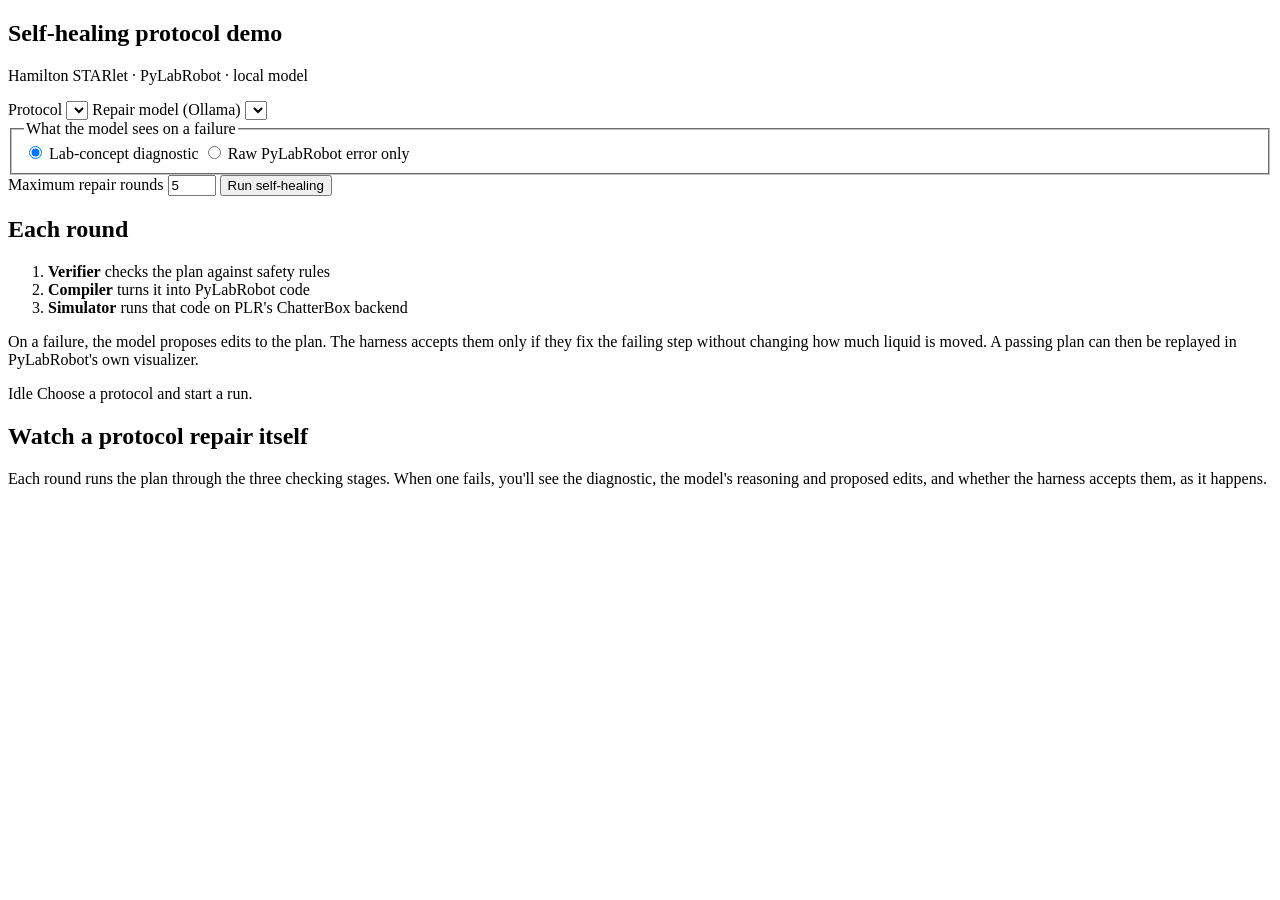
==== demo/static/index.html @ 7df3eccc "feat: frontend for running self-healing loop + launch PLR visualizer" ====
<!doctype html>
<html lang="en">
<head>
  <meta charset="utf-8">
  <meta name="viewport" content="width=device-width, initial-scale=1">
  <title>Self-Healing Protocol Demo</title>
  <link rel="stylesheet" href="/static/style.css">
</head>
<body>
  <div class="layout">
    <aside class="sidebar">
      <div class="brand">
        <h1>Self-healing protocol demo</h1>
        <p>Hamilton STARlet · PyLabRobot · local model</p>
      </div>

      <form id="run-form" class="panel">
        <label class="field">
          <span>Protocol</span>
          <select id="protocol" required></select>
        </label>
        <label class="field">
          <span>Repair model (Ollama)</span>
          <select id="model" required></select>
          <small id="model-note" class="note"></small>
        </label>
        <fieldset class="field">
          <legend>What the model sees on a failure</legend>
          <label class="radio"><input type="radio" name="feedback" value="translated" checked> Lab-concept diagnostic</label>
          <label class="radio"><input type="radio" name="feedback" value="raw"> Raw PyLabRobot error only</label>
        </fieldset>
        <label class="field">
          <span>Maximum repair rounds</span>
          <input id="max-rounds" type="number" min="1" max="10" value="5">
        </label>
        <button id="start" type="submit" class="primary">Run self-healing</button>
      </form>

      <section class="panel" id="protocol-card" hidden>
        <h2>Selected protocol</h2>
        <p id="protocol-name" class="strong"></p>
        <dl class="kv">
          <dt>Steps</dt><dd id="protocol-steps"></dd>
          <dt>Reagents loaded</dt><dd id="protocol-volumes"></dd>
        </dl>
      </section>

      <section class="panel legend">
        <h2>Each round</h2>
        <ol>
          <li><b>Verifier</b> checks the plan against safety rules</li>
          <li><b>Compiler</b> turns it into PyLabRobot code</li>
          <li><b>Simulator</b> runs that code on PLR's ChatterBox backend</li>
        </ol>
        <p>On a failure, the model proposes edits to the plan. The harness accepts them only if they fix
          the failing step without changing how much liquid is moved. A passing plan can then be replayed in
          PyLabRobot's own visualizer.</p>
      </section>
    </aside>

    <main class="main">
      <div class="statusbar">
        <span id="status-chip" class="chip idle">Idle</span>
        <span id="status-text" class="muted">Choose a protocol and start a run.</span>
        <span id="elapsed" class="elapsed"></span>
      </div>

      <div id="empty" class="empty">
        <h2>Watch a protocol repair itself</h2>
        <p>Each round runs the plan through the three checking stages. When one fails, you'll see the
          diagnostic, the model's reasoning and proposed edits, and whether the harness accepts them, as it happens.</p>
      </div>

      <div id="timeline" class="timeline" aria-live="polite"></div>
    </main>
  </div>
  <script src="/static/app.js"></script>
</body>
</html>
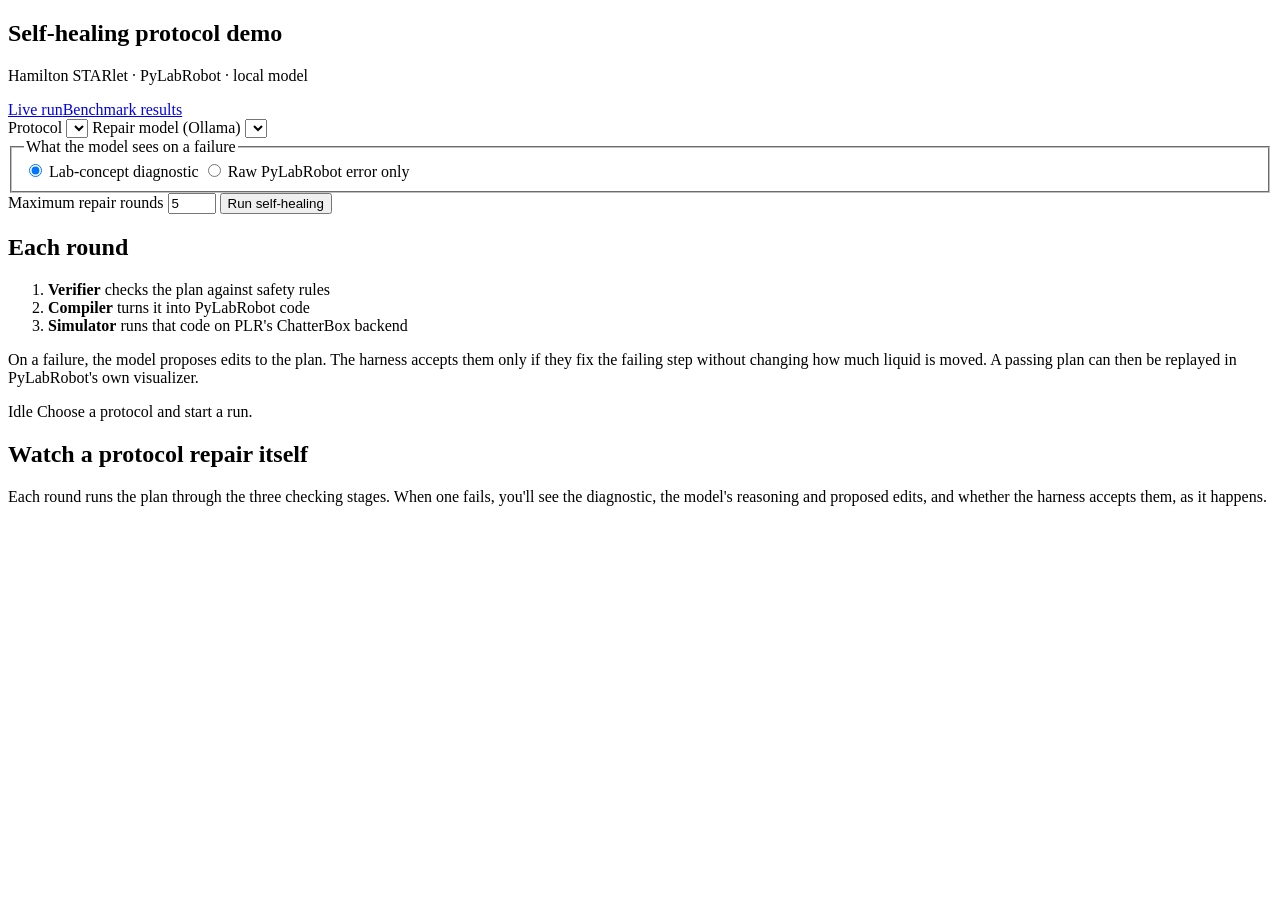
==== commit a1be5f5b: "feat: add capability for more complex protocol steps (wash/incubate/shake)" ====
--- a/demo/static/index.html
+++ b/demo/static/index.html
@@ -12,6 +12,7 @@
       <div class="brand">
         <h1>Self-healing protocol demo</h1>
         <p>Hamilton STARlet · PyLabRobot · local model</p>
+        <nav class="nav"><a class="active" href="/">Live run</a><a href="/benchmark">Benchmark results</a></nav>
       </div>
 
       <form id="run-form" class="panel">
@@ -74,6 +75,7 @@
       <div id="timeline" class="timeline" aria-live="polite"></div>
     </main>
   </div>
+  <script src="/static/common.js"></script>
   <script src="/static/app.js"></script>
 </body>
 </html>
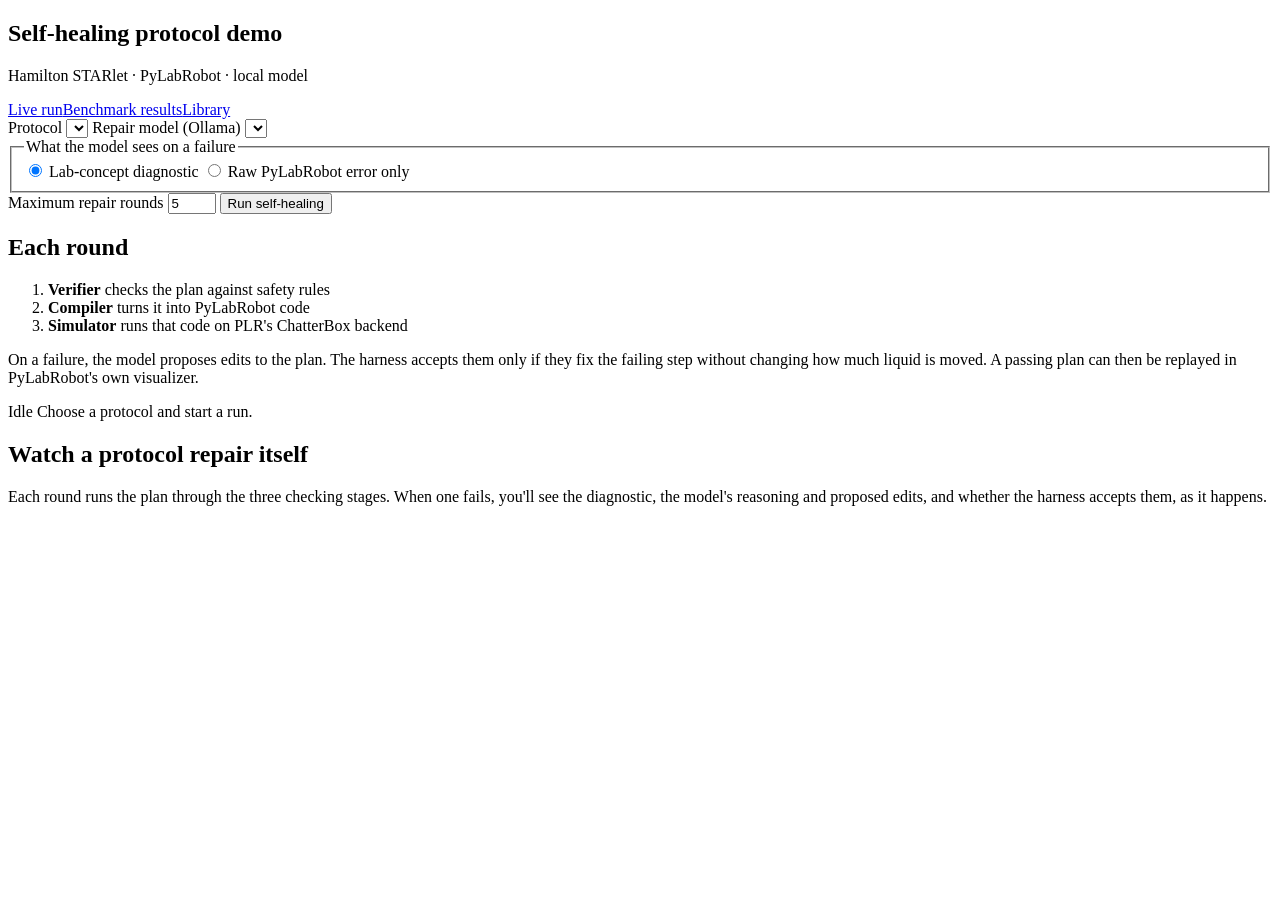
==== commit b2649fef: "refactor: diagnostics into knowledge base and corresponding UI changes" ====
--- a/demo/static/index.html
+++ b/demo/static/index.html
@@ -12,7 +12,7 @@
       <div class="brand">
         <h1>Self-healing protocol demo</h1>
         <p>Hamilton STARlet · PyLabRobot · local model</p>
-        <nav class="nav"><a class="active" href="/">Live run</a><a href="/benchmark">Benchmark results</a></nav>
+        <nav class="nav"><a class="active" href="/">Live run</a><a href="/benchmark">Benchmark results</a><a href="/library">Library</a></nav>
       </div>
 
       <form id="run-form" class="panel">
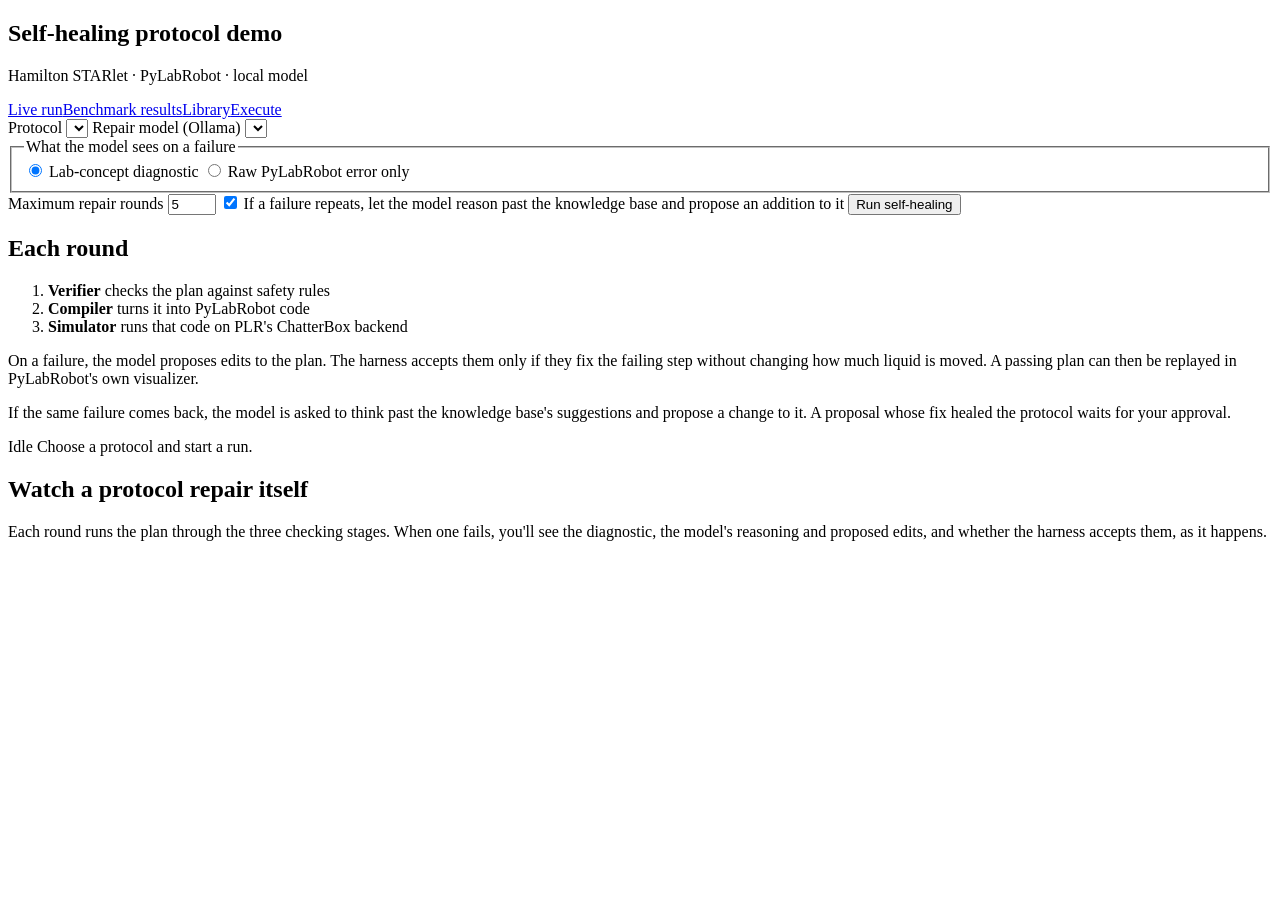
==== commit 5311fe5d: "Update PyLabRobot to 1.0.0b1 (the build AHC pins), along with pending deck, drafter and UI work" ====
--- a/demo/static/index.html
+++ b/demo/static/index.html
@@ -12,7 +12,7 @@
       <div class="brand">
         <h1>Self-healing protocol demo</h1>
         <p>Hamilton STARlet · PyLabRobot · local model</p>
-        <nav class="nav"><a class="active" href="/">Live run</a><a href="/benchmark">Benchmark results</a><a href="/library">Library</a></nav>
+        <nav class="nav"><a class="active" href="/">Live run</a><a href="/benchmark">Benchmark results</a><a href="/library">Library</a><a href="/execute">Execute</a></nav>
       </div>
 
       <form id="run-form" class="panel">
@@ -34,6 +34,8 @@
           <span>Maximum repair rounds</span>
           <input id="max-rounds" type="number" min="1" max="10" value="5">
         </label>
+        <label class="radio"><input id="escalate" type="checkbox" checked> If a failure repeats, let the model reason
+          past the knowledge base and propose an addition to it</label>
         <button id="start" type="submit" class="primary">Run self-healing</button>
       </form>
 
@@ -56,6 +58,8 @@
         <p>On a failure, the model proposes edits to the plan. The harness accepts them only if they fix
           the failing step without changing how much liquid is moved. A passing plan can then be replayed in
           PyLabRobot's own visualizer.</p>
+        <p>If the same failure comes back, the model is asked to think past the knowledge base's suggestions
+          and propose a change to it. A proposal whose fix healed the protocol waits for your approval.</p>
       </section>
     </aside>
 
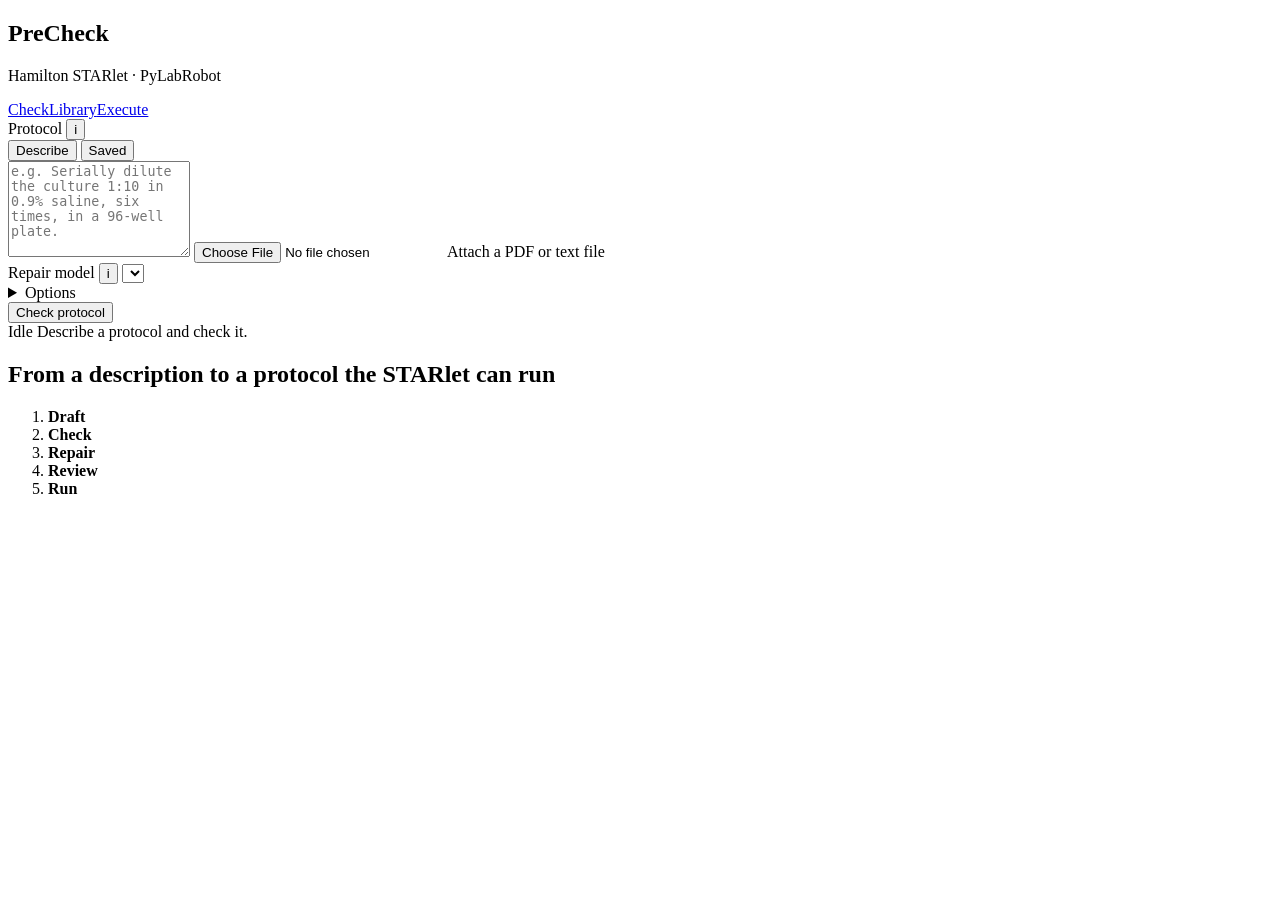
==== commit bfa3144d: "Remove the reference stand-in decks, labware and benchmark, and point the Library, Check and Execute" ====
--- a/demo/static/index.html
+++ b/demo/static/index.html
@@ -3,77 +3,82 @@
 <head>
   <meta charset="utf-8">
   <meta name="viewport" content="width=device-width, initial-scale=1">
-  <title>Self-Healing Protocol Demo</title>
+  <title>PreCheck</title>
   <link rel="stylesheet" href="/static/style.css">
 </head>
 <body>
   <div class="layout">
     <aside class="sidebar">
       <div class="brand">
-        <h1>Self-healing protocol demo</h1>
-        <p>Hamilton STARlet · PyLabRobot · local model</p>
-        <nav class="nav"><a class="active" href="/">Live run</a><a href="/benchmark">Benchmark results</a><a href="/library">Library</a><a href="/execute">Execute</a></nav>
+        <h1>PreCheck</h1>
+        <p>Hamilton STARlet · PyLabRobot</p>
+        <nav class="nav"><a class="active" href="/">Check</a><a href="/library">Library</a><a href="/execute">Execute</a></nav>
       </div>
 
       <form id="run-form" class="panel">
+        <div class="field">
+          <span>Protocol
+            <button type="button" class="info" data-tip="Describe the protocol in your own words, attach its PDF, or pick one already written as steps. Text and PDFs are turned into steps by Claude, on the deck that is on the STARlet." aria-label="Describe the protocol in your own words, attach its PDF, or pick one already written as steps. Text and PDFs are turned into steps by Claude, on the deck that is on the STARlet.">i</button></span>
+          <div class="tabs seg" role="tablist">
+            <button type="button" role="tab" id="tab-text" class="active" aria-selected="true">Describe</button>
+            <button type="button" role="tab" id="tab-saved" aria-selected="false">Saved</button>
+          </div>
+          <div id="source-text">
+            <textarea id="text" rows="6" placeholder="e.g. Serially dilute the culture 1:10 in 0.9% saline, six times, in a 96-well plate."></textarea>
+            <label class="attach"><input type="file" id="file" accept=".pdf,.txt,.md"><span id="file-name">Attach a PDF or text file</span></label>
+          </div>
+          <div id="source-saved" hidden>
+            <select id="protocol"></select>
+            <small id="protocol-info" class="hint"></small>
+          </div>
+        </div>
+
         <label class="field">
-          <span>Protocol</span>
-          <select id="protocol" required></select>
-        </label>
-        <label class="field">
-          <span>Repair model (Ollama)</span>
+          <span>Repair model
+            <button type="button" class="info" data-tip="The model that edits the protocol when a check fails. Claude Haiku is the default: fast, and the edits are small. A local Ollama model keeps everything on this computer." aria-label="The model that edits the protocol when a check fails. Claude Haiku is the default: fast, and the edits are small. A local Ollama model keeps everything on this computer.">i</button></span>
           <select id="model" required></select>
           <small id="model-note" class="note"></small>
         </label>
-        <fieldset class="field">
-          <legend>What the model sees on a failure</legend>
-          <label class="radio"><input type="radio" name="feedback" value="translated" checked> Lab-concept diagnostic</label>
-          <label class="radio"><input type="radio" name="feedback" value="raw"> Raw PyLabRobot error only</label>
-        </fieldset>
-        <label class="field">
-          <span>Maximum repair rounds</span>
-          <input id="max-rounds" type="number" min="1" max="10" value="5">
-        </label>
-        <label class="radio"><input id="escalate" type="checkbox" checked> If a failure repeats, let the model reason
-          past the knowledge base and propose an addition to it</label>
-        <button id="start" type="submit" class="primary">Run self-healing</button>
+
+        <details class="options">
+          <summary>Options</summary>
+          <label class="field">
+            <span>Repair rounds
+              <button type="button" class="info" data-tip="How many times the model may try to repair a failing protocol before the run gives up. Nothing unverified is ever accepted." aria-label="How many times the model may try to repair a failing protocol before the run gives up. Nothing unverified is ever accepted.">i</button></span>
+            <input id="max-rounds" type="number" min="1" max="10" value="5">
+          </label>
+          <label class="field">
+            <span>Failure report
+              <button type="button" class="info" data-tip="What the model is told when a check fails. Lab terms: the failure explained from the knowledge base, with suggested fixes. Raw error: PyLabRobot's exception only." aria-label="What the model is told when a check fails. Lab terms: the failure explained from the knowledge base, with suggested fixes. Raw error: PyLabRobot's exception only.">i</button></span>
+            <select id="feedback">
+              <option value="translated" selected>In lab terms</option>
+              <option value="raw">Raw error</option>
+            </select>
+          </label>
+          <label class="radio"><input id="escalate" type="checkbox" checked> Learn from repeats
+            <button type="button" class="info" data-tip="If the same failure comes back, the model is asked to reason past the knowledge base and propose an addition to it. A proposal whose fix worked waits for your approval." aria-label="If the same failure comes back, the model is asked to reason past the knowledge base and propose an addition to it. A proposal whose fix worked waits for your approval.">i</button></label>
+        </details>
+
+        <button id="start" type="submit" class="primary">Check protocol</button>
       </form>
-
-      <section class="panel" id="protocol-card" hidden>
-        <h2>Selected protocol</h2>
-        <p id="protocol-name" class="strong"></p>
-        <dl class="kv">
-          <dt>Steps</dt><dd id="protocol-steps"></dd>
-          <dt>Reagents loaded</dt><dd id="protocol-volumes"></dd>
-        </dl>
-      </section>
-
-      <section class="panel legend">
-        <h2>Each round</h2>
-        <ol>
-          <li><b>Verifier</b> checks the plan against safety rules</li>
-          <li><b>Compiler</b> turns it into PyLabRobot code</li>
-          <li><b>Simulator</b> runs that code on PLR's ChatterBox backend</li>
-        </ol>
-        <p>On a failure, the model proposes edits to the plan. The harness accepts them only if they fix
-          the failing step without changing how much liquid is moved. A passing plan can then be replayed in
-          PyLabRobot's own visualizer.</p>
-        <p>If the same failure comes back, the model is asked to think past the knowledge base's suggestions
-          and propose a change to it. A proposal whose fix healed the protocol waits for your approval.</p>
-      </section>
     </aside>
 
     <main class="main">
       <div class="statusbar">
         <span id="status-chip" class="chip idle">Idle</span>
-        <span id="status-text" class="muted">Choose a protocol and start a run.</span>
+        <span id="status-text" class="muted">Describe a protocol and check it.</span>
         <span id="elapsed" class="elapsed"></span>
       </div>
 
       <div id="empty" class="empty">
-        <h2>Watch a protocol repair itself</h2>
-        <p>Each round runs the plan through the three checking stages. When one fails, you'll see the
-          diagnostic, the model's reasoning and proposed edits, and whether the harness accepts them, as it happens.</p>
+        <h2>From a description to a protocol the STARlet can run</h2>
+        <ol class="flow">
+          <li data-tip="Claude writes the steps and names the labware each one needs. The labware is then taken from VENUS's library and placed on the deck that is on the instrument."><b>Draft</b></li>
+          <li data-tip="The steps are compiled to PyLabRobot and run on a model of this STARlet: its channels, their spacing, the deck, tips and volumes. Nothing is sent to the robot."><b>Check</b></li>
+          <li data-tip="When a check fails, the model edits the plan. An edit is kept only if it fixes the failing step without changing how much liquid moves."><b>Repair</b></li>
+          <li data-tip="What every well ends up holding and at what dilution, reagent volumes, limits, and suggestions. Watch the assay in 3D, then ask for changes in your own words."><b>Review</b></li>
+          <li data-tip="The passing protocol is saved with a standalone script and an AHC layout. Run it from the Execute page, or hand it to AHC for a supervised run."><b>Run</b></li>
+        </ol>
       </div>
 
       <div id="timeline" class="timeline" aria-live="polite"></div>
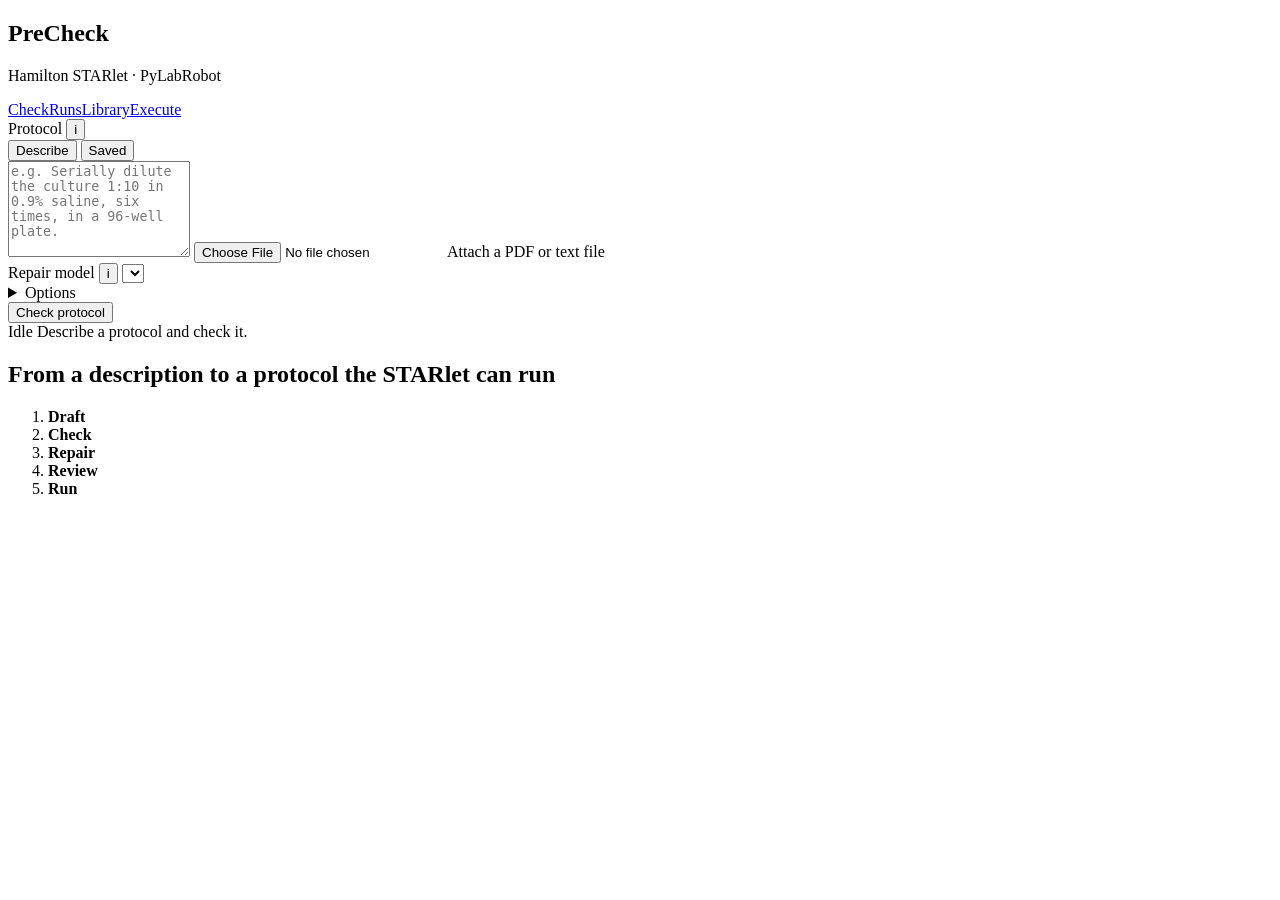
==== commit 33690a0c: "Add a run store that records every check with its provenance, a Runs page to review and acknowledge " ====
--- a/demo/static/index.html
+++ b/demo/static/index.html
@@ -12,7 +12,7 @@
       <div class="brand">
         <h1>PreCheck</h1>
         <p>Hamilton STARlet · PyLabRobot</p>
-        <nav class="nav"><a class="active" href="/">Check</a><a href="/library">Library</a><a href="/execute">Execute</a></nav>
+        <nav class="nav"><a class="active" href="/">Check</a><a href="/runs">Runs</a><a href="/library">Library</a><a href="/execute">Execute</a></nav>
       </div>
 
       <form id="run-form" class="panel">
